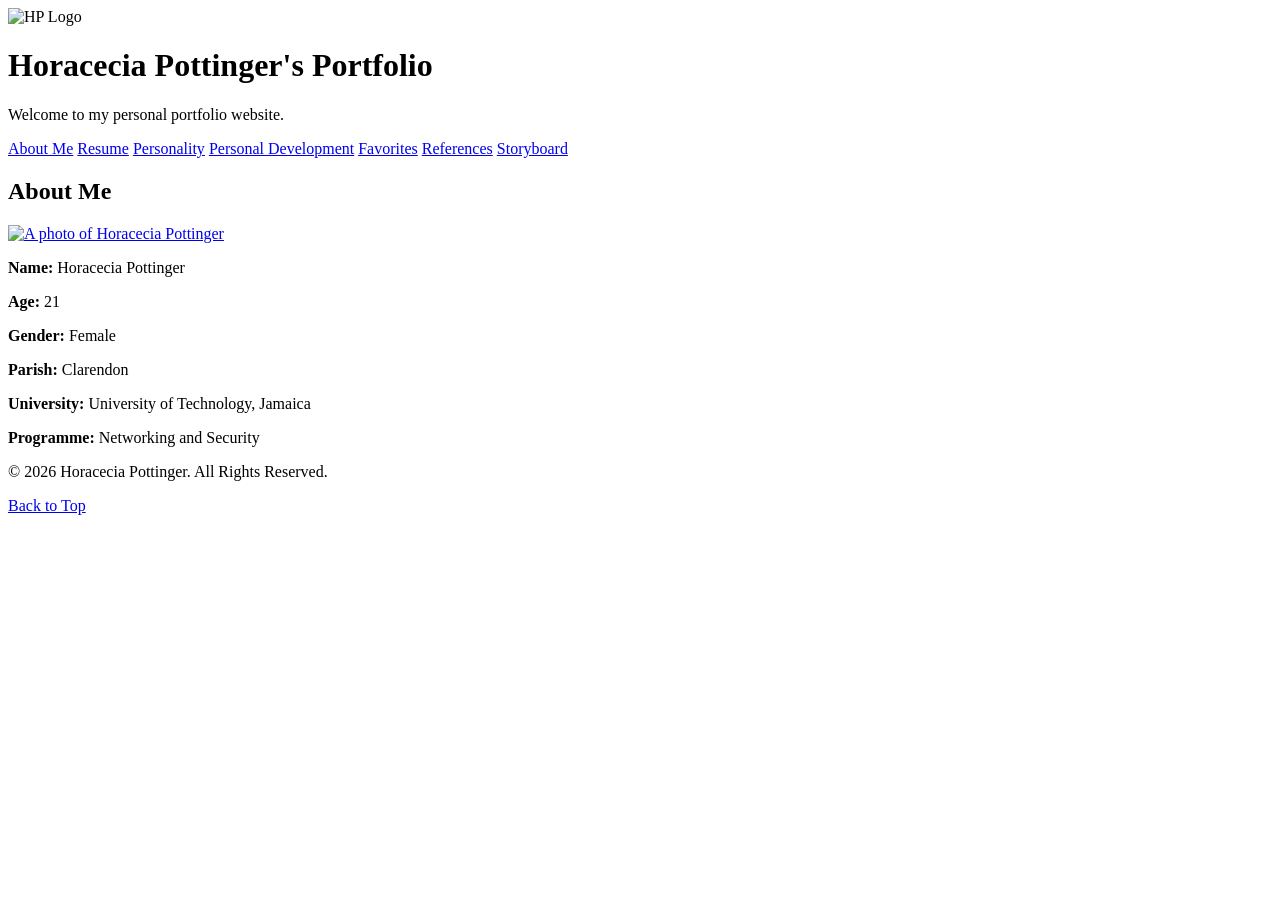
==== index.html @ 2ec7e627 "install commit" ====
<!DOCTYPE html>
<html lang="en">

<head>

    <meta charset="UTF-8">

    <meta name="viewport" content="width=device-width, initial-scale=1.0">

    <title>About Me | Horacecia Pottinger's Portfolio</title>

    <link rel="stylesheet" href="../style.css">

</head>

<body id="top">

<header>

    <img src="../assets/logo.png"
         alt="HP Logo"
         id="logo">

    <h1>Horacecia Pottinger's Portfolio</h1>

    <p>Welcome to my personal portfolio website.</p>

   <nav>

    <a href="index.html">About Me</a>

    <a href="resume.html">Resume</a>

    <a href="personality.html">Personality</a>

    <a href="development.html">Personal Development</a>

    <a href="favorites.html">Favorites</a>

    <a href="references.html">References</a>

    <a href="storyboard.html">Storyboard</a>

</nav>

</header>

<main>

<section id="about">

    <h2>About Me</h2>

    <a href="mailto:horaceciappottinger@students.utech.edu.jm">

         <img src="../assets/pic.jpeg"
         alt="A photo of Horacecia Pottinger"
         id="profile-photo">


         
    </a>

    <p><strong>Name:</strong> Horacecia Pottinger</p>

    <p><strong>Age:</strong> 21</p>

    <p><strong>Gender:</strong> Female</p>

    <p><strong>Parish:</strong> Clarendon</p>

    <p><strong>University:</strong> University of Technology, Jamaica</p>

    <p><strong>Programme:</strong> Networking and Security</p>

</section>

</main>

<footer>

    <p>&copy; 2026 Horacecia Pottinger. All Rights Reserved.</p>

    <p><a href="#top">Back to Top</a></p>

</footer>

</body>

</html>
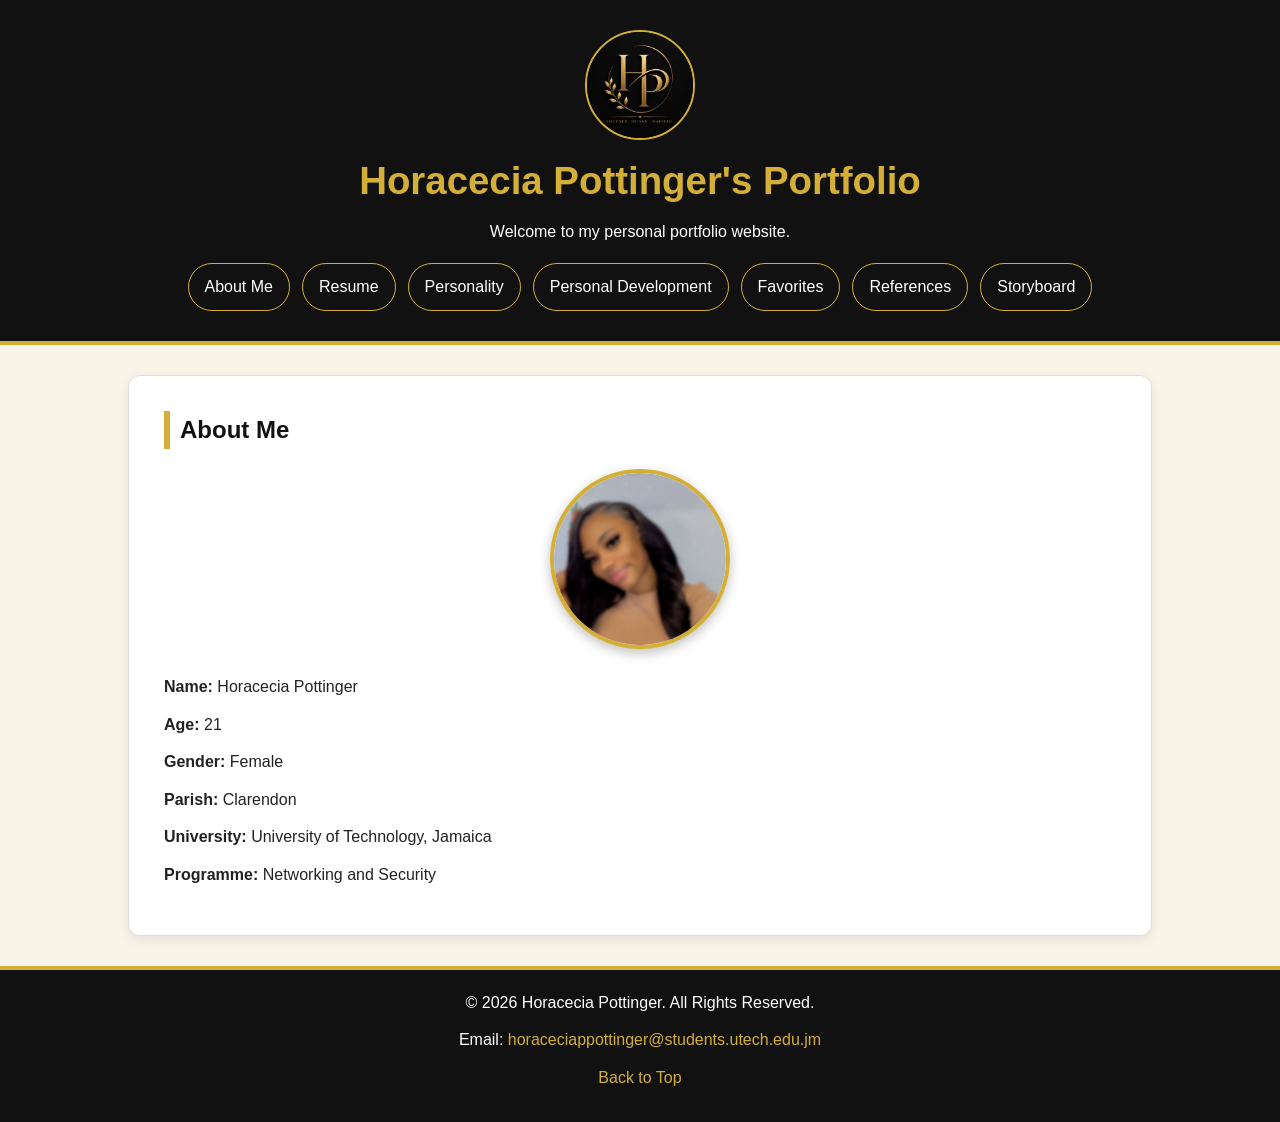
==== commit 57137d73: "Add files via upload" ====
--- a/index.html
+++ b/index.html
@@ -10,7 +10,7 @@
 
     <title>About Me | Horacecia Pottinger's Portfolio</title>
 
-    <link rel="stylesheet" href="../style.css">
+   <link rel="stylesheet" href="../style.css">
 
 </head>
 
@@ -18,9 +18,7 @@
 
 <header>
 
-    <img src="../assets/logo.png"
-         alt="HP Logo"
-         id="logo">
+   <img src="../assets/logo.png" alt="HP Logo" id="logo">
 
     <h1>Horacecia Pottinger's Portfolio</h1>
 
@@ -54,7 +52,7 @@
 
     <a href="mailto:horaceciappottinger@students.utech.edu.jm">
 
-         <img src="../assets/pic.jpeg"
+       <img src="../assets/pic.jpeg"
          alt="A photo of Horacecia Pottinger"
          id="profile-photo">
 
@@ -80,9 +78,17 @@
 
 <footer>
 
-    <p>&copy; 2026 Horacecia Pottinger. All Rights Reserved.</p>
+   <p>&copy; 2026 Horacecia Pottinger. All Rights Reserved.</p>
+
+    <p>
+        Email:
+        <a href="mailto:horaceciappottinger@students.utech.edu.jm">
+            horaceciappottinger@students.utech.edu.jm
+        </a>
+    </p>
 
     <p><a href="#top">Back to Top</a></p>
+
 
 </footer>
 
--- a/style.css
+++ b/style.css
@@ -0,0 +1,337 @@
+/* =========================================
+   ROOT VARIABLES
+========================================= */
+
+:root {
+    --primary-color: #111111;
+    --secondary-color: #1f1f1f;
+    --accent-color: #d4af37;
+    --light-color: #f8f4e8;
+    --white-color: #ffffff;
+    --text-color: #222222;
+    --font-family: Arial, Helvetica, sans-serif;
+    --border-radius: 12px;
+}
+
+
+/* =========================================
+   BASIC RESET
+========================================= */
+
+* {
+    margin: 0;
+    padding: 0;
+    box-sizing: border-box;
+}
+
+
+/* =========================================
+   BODY
+========================================= */
+
+body {
+    font-family: var(--font-family);
+    background-color: var(--light-color);
+    color: var(--text-color);
+    line-height: 1.6;
+}
+
+
+/* =========================================
+   HEADER SECTION
+========================================= */
+
+header {
+    background-color: var(--primary-color);
+    color: var(--white-color);
+    text-align: center;
+    padding: 25px 20px;
+    border-bottom: 4px solid var(--accent-color);
+}
+
+
+/* =========================================
+   LOGO
+========================================= */
+
+#logo {
+    width: 90px;
+    height: auto;
+    display: block;
+    margin: 0 auto 10px auto;
+    border-radius: 50%;
+    border: 2px solid var(--accent-color);
+}
+
+
+/* =========================================
+   HEADINGS
+========================================= */
+
+h1 {
+    color: var(--accent-color);
+    font-size: 2rem;
+    margin-bottom: 8px;
+}
+
+h2 {
+    color: var(--primary-color);
+    border-left: 6px solid var(--accent-color);
+    padding-left: 10px;
+    margin-bottom: 20px;
+}
+
+h3 {
+    color: var(--secondary-color);
+    margin-bottom: 10px;
+}
+
+h4 {
+    color: var(--accent-color);
+    margin-top: 15px;
+}
+
+
+/* =========================================
+   NAVIGATION BAR
+========================================= */
+
+nav {
+    margin-top: 18px;
+    display: flex;
+    justify-content: center;
+    flex-wrap: wrap;
+    gap: 12px;
+}
+
+nav a {
+    color: var(--white-color);
+    text-decoration: none;
+    padding: 10px 16px;
+    border: 1px solid var(--accent-color);
+    border-radius: 25px;
+    transition: all 0.3s ease;
+}
+
+nav a:hover {
+    background-color: var(--accent-color);
+    color: var(--primary-color);
+}
+
+
+/* =========================================
+   MAIN CONTENT
+========================================= */
+
+main {
+    width: 90%;
+    max-width: 1100px;
+    margin: 30px auto;
+}
+
+
+/* =========================================
+   SECTIONS
+========================================= */
+
+section {
+    background-color: var(--white-color);
+    margin-bottom: 30px;
+    padding: 25px;
+    border: 1px solid #ddd;
+    border-radius: var(--border-radius);
+    box-shadow: 0 4px 12px rgba(0, 0, 0, 0.08);
+}
+
+
+/* =========================================
+   ARTICLES / CARDS
+========================================= */
+
+article {
+    background-color: #fffdf7;
+    padding: 20px;
+    margin: 18px 0;
+    border-left: 4px solid var(--accent-color);
+    border-radius: var(--border-radius);
+    transition: transform 0.3s ease, box-shadow 0.3s ease;
+}
+
+article:hover {
+    transform: translateY(-4px);
+    box-shadow: 0 6px 14px rgba(0, 0, 0, 0.12);
+}
+
+
+/* =========================================
+   PARAGRAPHS AND LISTS
+========================================= */
+
+p {
+    margin-bottom: 12px;
+}
+
+ul {
+    margin-left: 25px;
+    margin-top: 10px;
+}
+
+li {
+    margin-bottom: 8px;
+}
+
+
+/* =========================================
+   PROFILE PHOTO
+========================================= */
+
+#profile-photo {
+    width: 180px;
+    height: 180px;
+    object-fit: cover;
+    display: block;
+    margin: 15px auto 25px auto;
+    border-radius: 50%;
+    border: 4px solid var(--accent-color);
+    box-shadow: 0 4px 12px rgba(0, 0, 0, 0.25);
+    transition: transform 0.3s ease;
+}
+
+#profile-photo:hover {
+    transform: scale(1.05);
+}
+
+
+/* =========================================
+   LINKS
+========================================= */
+
+a {
+    color: #9a7416;
+}
+
+a:hover {
+    color: var(--accent-color);
+}
+
+
+/* =========================================
+   BLOCKQUOTE
+========================================= */
+
+blockquote {
+    font-style: italic;
+    background-color: var(--light-color);
+    border-left: 5px solid var(--accent-color);
+    padding: 15px;
+    margin-top: 15px;
+    border-radius: 8px;
+}
+
+
+/* =========================================
+   FOOTER SECTION
+========================================= */
+
+footer {
+    background-color: var(--primary-color);
+    color: var(--white-color);
+    text-align: center;
+    padding: 20px;
+    border-top: 4px solid var(--accent-color);
+}
+
+footer a {
+    color: var(--accent-color);
+    text-decoration: none;
+}
+
+footer a:hover {
+    text-decoration: underline;
+}
+
+
+/* =========================================
+   MOBILE SCREEN - MIN 600PX
+========================================= */
+
+@media screen and (min-width: 600px) {
+    body {
+        font-size: 16px;
+    }
+
+    #logo {
+        width: 100px;
+    }
+
+    main {
+        width: 85%;
+    }
+}
+
+
+/* =========================================
+   DESKTOP SCREEN - MIN 950PX
+========================================= */
+
+@media screen and (min-width: 950px) {
+    header {
+        padding: 30px;
+    }
+
+    #logo {
+        width: 110px;
+    }
+
+    h1 {
+        font-size: 2.4rem;
+    }
+
+    main {
+        width: 80%;
+    }
+
+    section {
+        padding: 35px;
+    }
+
+    #favorites {
+        display: grid;
+        gap: 20px;
+    }
+
+/* =========================================
+   STORYBOARD IMAGES
+========================================= */
+
+#desktop-wireframe,
+#mobile-wireframe{
+
+    width:100%;
+    max-width:700px;
+    height:auto;
+    display:block;
+    margin:20px auto;
+    border:2px solid var(--accent-color);
+    border-radius:10px;
+
+}
+
+/* =========================================
+   COLOUR PALETTE IMAGE
+========================================= */
+
+#palette-image{
+
+    width:220px;
+    height:auto;
+    display:block;
+    margin:20px auto;
+    border:2px solid var(--accent-color);
+    border-radius:10px;
+
+}
+
+}
+
+
